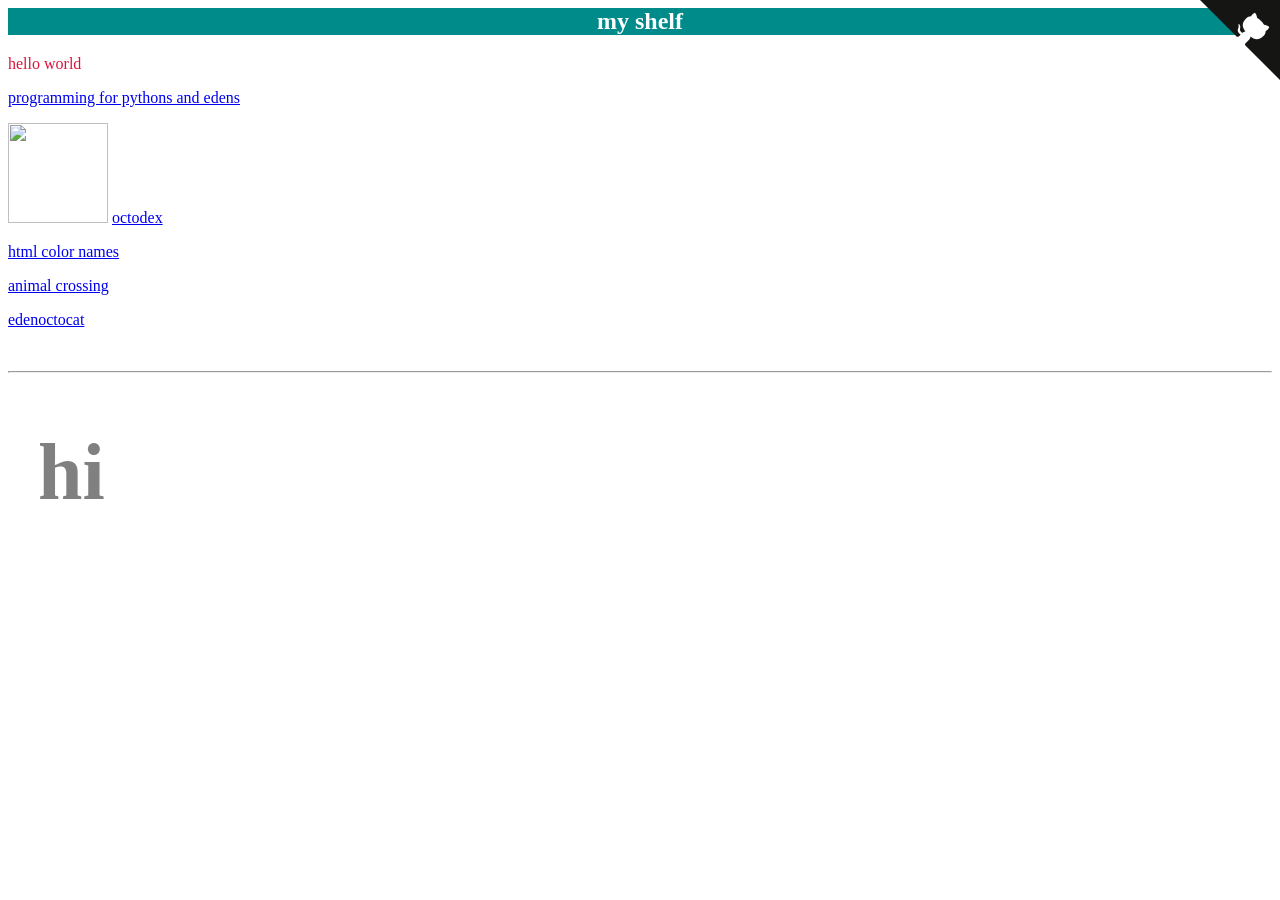
==== index.html @ 803ab1ca "add links and image" ====
<html>
	<head>
		<title>edenoctocat</title>
	</head>
	<body>
		<h2 style="background-color:darkcyan; color:white; text-align:center;">my shelf</h2>
		<p style="color:crimson;">hello world</p>
		<p><a href="https://www.are.na/david-reinfurt/programming-for-pythons-amp-edens">programming for pythons and edens</a></p>
		<p>
			<img src="https://octodex.github.com/images/original.png" width=100>
			<a href="https://octodex.github.com">octodex</a>
		</p>
		<p><a href="https://www.w3schools.com/colors/colors_names.asp">html color names</a></p>
		<p><a href="https://github.com/edenoctocat/animalcrossing">animal crossing</a></p>
		<p>
			<a href="https://edenoctocat.github.io">edenoctocat</a>
		</p>
		<br>
		<hr>
		<h1 style="font-size:80px; color:grey; margin-left:30px;">hi</h1>

		<a href="https://your-url" class="github-corner" aria-label="View source on GitHub"><svg width="80" height="80" viewBox="0 0 250 250" style="fill:#151513; color:#fff; position: absolute; top: 0; border: 0; right: 0;" aria-hidden="true"><path d="M0,0 L115,115 L130,115 L142,142 L250,250 L250,0 Z"></path><path d="M128.3,109.0 C113.8,99.7 119.0,89.6 119.0,89.6 C122.0,82.7 120.5,78.6 120.5,78.6 C119.2,72.0 123.4,76.3 123.4,76.3 C127.3,80.9 125.5,87.3 125.5,87.3 C122.9,97.6 130.6,101.9 134.4,103.2" fill="currentColor" style="transform-origin: 130px 106px;" class="octo-arm"></path><path d="M115.0,115.0 C114.9,115.1 118.7,116.5 119.8,115.4 L133.7,101.6 C136.9,99.2 139.9,98.4 142.2,98.6 C133.8,88.0 127.5,74.4 143.8,58.0 C148.5,53.4 154.0,51.2 159.7,51.0 C160.3,49.4 163.2,43.6 171.4,40.1 C171.4,40.1 176.1,42.5 178.8,56.2 C183.1,58.6 187.2,61.8 190.9,65.4 C194.5,69.0 197.7,73.2 200.1,77.6 C213.8,80.2 216.3,84.9 216.3,84.9 C212.7,93.1 206.9,96.0 205.4,96.6 C205.1,102.4 203.0,107.8 198.3,112.5 C181.9,128.9 168.3,122.5 157.7,114.1 C157.9,116.9 156.7,120.9 152.7,124.9 L141.0,136.5 C139.8,137.7 141.6,141.9 141.8,141.8 Z" fill="currentColor" class="octo-body"></path></svg></a><style>.github-corner:hover .octo-arm{animation:octocat-wave 560ms ease-in-out}@keyframes octocat-wave{0%,100%{transform:rotate(0)}20%,60%{transform:rotate(-25deg)}40%,80%{transform:rotate(10deg)}}@media (max-width:500px){.github-corner:hover .octo-arm{animation:none}.github-corner .octo-arm{animation:octocat-wave 560ms ease-in-out}}</style>
	</body>
</html>
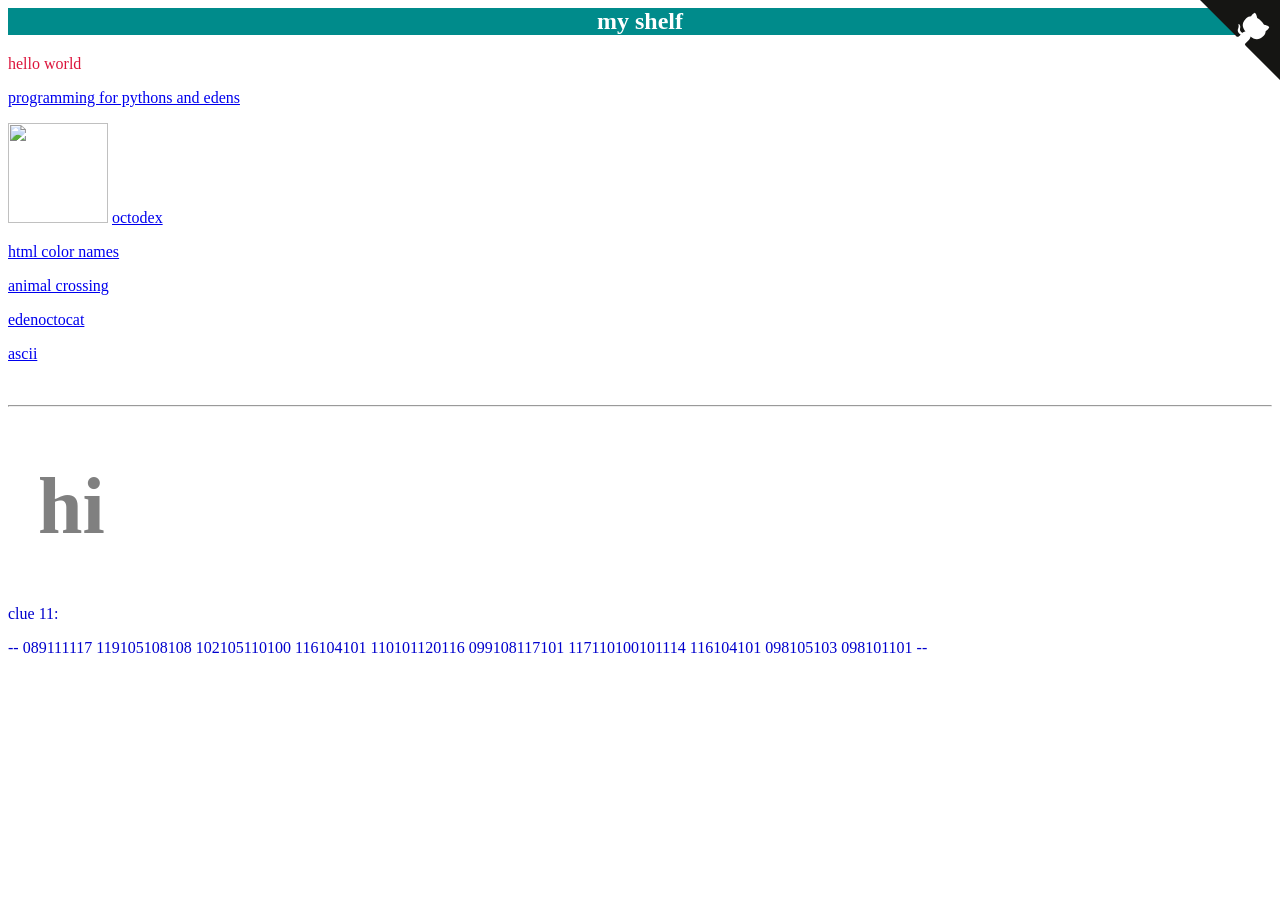
==== commit 13a61450: "add new links and clue" ====
--- a/index.html
+++ b/index.html
@@ -12,12 +12,15 @@
 		</p>
 		<p><a href="https://www.w3schools.com/colors/colors_names.asp">html color names</a></p>
 		<p><a href="https://github.com/edenoctocat/animalcrossing">animal crossing</a></p>
-		<p>
-			<a href="https://edenoctocat.github.io">edenoctocat</a>
-		</p>
+		<p><a href="https://edenoctocat.github.io">edenoctocat</a></p>
+		<p><a href="http://sticksandstones.kstrom.com/appen.html">ascii</a></p>
 		<br>
 		<hr>
 		<h1 style="font-size:80px; color:grey; margin-left:30px;">hi</h1>
+		<p style="color:mediumblue;">clue 11:</p>
+		<p style="color:mediumblue;">
+			-- 089111117 119105108108 102105110100 116104101 110101120116 099108117101 117110100101114 116104101 098105103 098101101 --
+		</p>
 
 		<a href="https://your-url" class="github-corner" aria-label="View source on GitHub"><svg width="80" height="80" viewBox="0 0 250 250" style="fill:#151513; color:#fff; position: absolute; top: 0; border: 0; right: 0;" aria-hidden="true"><path d="M0,0 L115,115 L130,115 L142,142 L250,250 L250,0 Z"></path><path d="M128.3,109.0 C113.8,99.7 119.0,89.6 119.0,89.6 C122.0,82.7 120.5,78.6 120.5,78.6 C119.2,72.0 123.4,76.3 123.4,76.3 C127.3,80.9 125.5,87.3 125.5,87.3 C122.9,97.6 130.6,101.9 134.4,103.2" fill="currentColor" style="transform-origin: 130px 106px;" class="octo-arm"></path><path d="M115.0,115.0 C114.9,115.1 118.7,116.5 119.8,115.4 L133.7,101.6 C136.9,99.2 139.9,98.4 142.2,98.6 C133.8,88.0 127.5,74.4 143.8,58.0 C148.5,53.4 154.0,51.2 159.7,51.0 C160.3,49.4 163.2,43.6 171.4,40.1 C171.4,40.1 176.1,42.5 178.8,56.2 C183.1,58.6 187.2,61.8 190.9,65.4 C194.5,69.0 197.7,73.2 200.1,77.6 C213.8,80.2 216.3,84.9 216.3,84.9 C212.7,93.1 206.9,96.0 205.4,96.6 C205.1,102.4 203.0,107.8 198.3,112.5 C181.9,128.9 168.3,122.5 157.7,114.1 C157.9,116.9 156.7,120.9 152.7,124.9 L141.0,136.5 C139.8,137.7 141.6,141.9 141.8,141.8 Z" fill="currentColor" class="octo-body"></path></svg></a><style>.github-corner:hover .octo-arm{animation:octocat-wave 560ms ease-in-out}@keyframes octocat-wave{0%,100%{transform:rotate(0)}20%,60%{transform:rotate(-25deg)}40%,80%{transform:rotate(10deg)}}@media (max-width:500px){.github-corner:hover .octo-arm{animation:none}.github-corner .octo-arm{animation:octocat-wave 560ms ease-in-out}}</style>
 	</body>
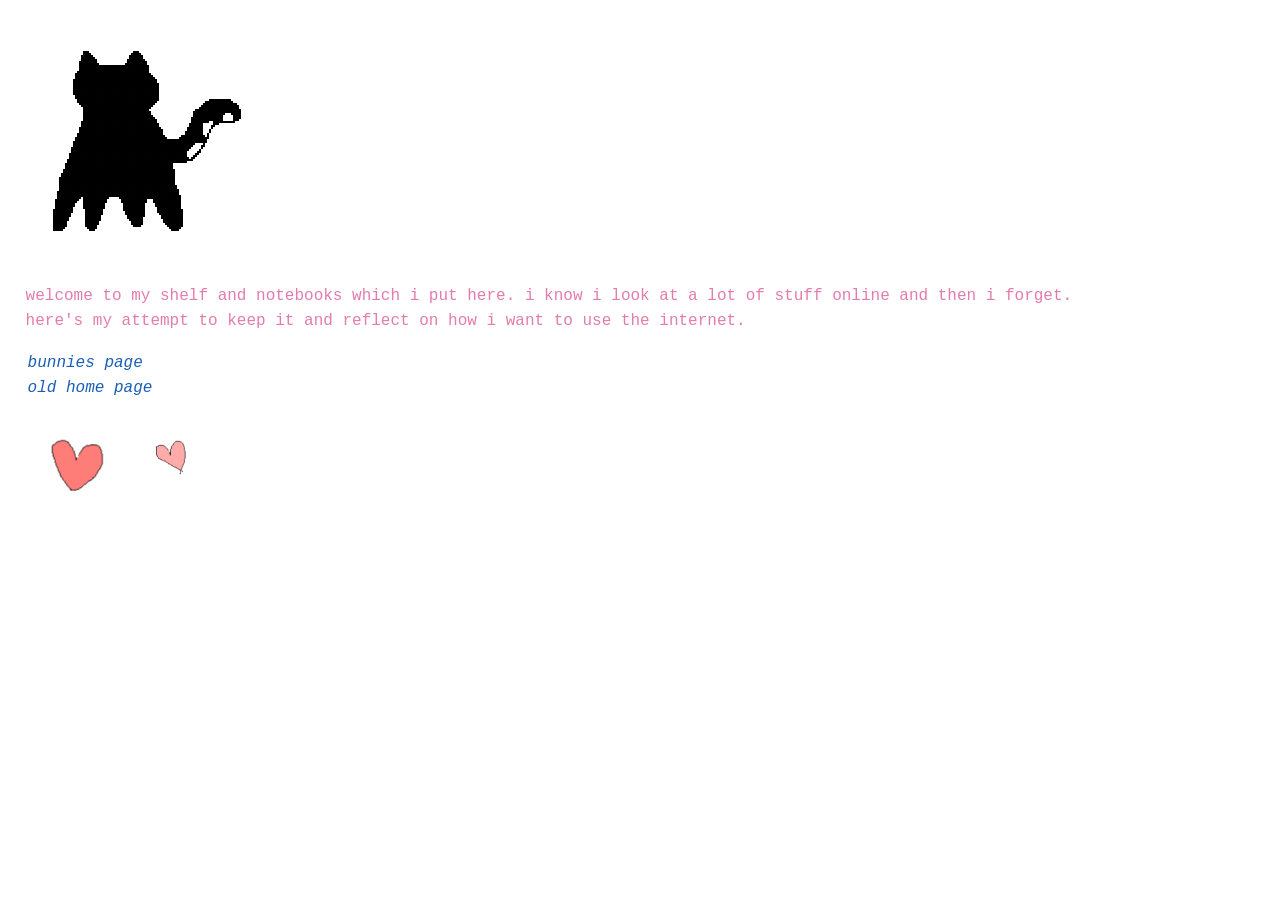
==== commit aaf1c315: "update website format" ====
--- a/index.html
+++ b/index.html
@@ -1,27 +1,34 @@
+<!DOCTYPE html>
 <html>
 	<head>
+		<meta charset="UTF-8">
 		<title>edenoctocat</title>
+  		<link rel="stylesheet" href="assets/css/style.css">
 	</head>
 	<body>
-		<h2 style="background-color:darkcyan; color:white; text-align:center;">my shelf</h2>
-		<p style="color:crimson;">hello world</p>
-		<p><a href="https://www.are.na/david-reinfurt/programming-for-pythons-amp-edens">programming for pythons and edens</a></p>
-		<p>
-			<img src="https://octodex.github.com/images/original.png" width=100>
-			<a href="https://octodex.github.com">octodex</a>
-		</p>
-		<p><a href="https://www.w3schools.com/colors/colors_names.asp">html color names</a></p>
-		<p><a href="https://github.com/edenoctocat/animalcrossing">animal crossing</a></p>
-		<p><a href="https://edenoctocat.github.io">edenoctocat</a></p>
-		<p><a href="http://sticksandstones.kstrom.com/appen.html">ascii</a></p>
-		<br>
-		<hr>
-		<h1 style="font-size:80px; color:grey; margin-left:30px;">hi</h1>
-		<p style="color:mediumblue;">clue 11:</p>
-		<p style="color:mediumblue;">
-			-- 089111117 119105108108 102105110100 116104101 110101120116 099108117101 117110100101114 116104101 098105103 098101101 --
-		</p>
+		<div id="homepage">
+			<img src="assets/images/octocat-2.png">
+		
+			<p style="color:rgb(227, 124, 173)">
+				welcome to my shelf and notebooks which i put here. i know i look at a lot of stuff online and then i forget. <br>
+				here's my attempt to keep it and reflect on how i want to use the internet.
+			</p>
 
-		<a href="https://your-url" class="github-corner" aria-label="View source on GitHub"><svg width="80" height="80" viewBox="0 0 250 250" style="fill:#151513; color:#fff; position: absolute; top: 0; border: 0; right: 0;" aria-hidden="true"><path d="M0,0 L115,115 L130,115 L142,142 L250,250 L250,0 Z"></path><path d="M128.3,109.0 C113.8,99.7 119.0,89.6 119.0,89.6 C122.0,82.7 120.5,78.6 120.5,78.6 C119.2,72.0 123.4,76.3 123.4,76.3 C127.3,80.9 125.5,87.3 125.5,87.3 C122.9,97.6 130.6,101.9 134.4,103.2" fill="currentColor" style="transform-origin: 130px 106px;" class="octo-arm"></path><path d="M115.0,115.0 C114.9,115.1 118.7,116.5 119.8,115.4 L133.7,101.6 C136.9,99.2 139.9,98.4 142.2,98.6 C133.8,88.0 127.5,74.4 143.8,58.0 C148.5,53.4 154.0,51.2 159.7,51.0 C160.3,49.4 163.2,43.6 171.4,40.1 C171.4,40.1 176.1,42.5 178.8,56.2 C183.1,58.6 187.2,61.8 190.9,65.4 C194.5,69.0 197.7,73.2 200.1,77.6 C213.8,80.2 216.3,84.9 216.3,84.9 C212.7,93.1 206.9,96.0 205.4,96.6 C205.1,102.4 203.0,107.8 198.3,112.5 C181.9,128.9 168.3,122.5 157.7,114.1 C157.9,116.9 156.7,120.9 152.7,124.9 L141.0,136.5 C139.8,137.7 141.6,141.9 141.8,141.8 Z" fill="currentColor" class="octo-body"></path></svg></a><style>.github-corner:hover .octo-arm{animation:octocat-wave 560ms ease-in-out}@keyframes octocat-wave{0%,100%{transform:rotate(0)}20%,60%{transform:rotate(-25deg)}40%,80%{transform:rotate(10deg)}}@media (max-width:500px){.github-corner:hover .octo-arm{animation:none}.github-corner .octo-arm{animation:octocat-wave 560ms ease-in-out}}</style>
+			<div>
+				<p class="linkpage">
+					<a href="/bunnies/">bunnies page</a> <br>
+					<a href="/old-home/">old home page</a>
+				</p>
+			</div>
+
+			<div>
+				<img src="assets/images/heart-2.png" style="width: 10vh; display: inline-block;">
+				<img src="assets/images/heart-1.png" style="width: 10vh; display: inline-block;">
+			</div>
+			
+		</div>
+	
+		
+
 	</body>
 </html>
--- a/assets/css/style.css
+++ b/assets/css/style.css
@@ -0,0 +1,77 @@
+/* general */
+
+* {
+  box-sizing: border-box;
+}
+ 
+body {
+  margin: 0;
+  font-family: Courier New;
+  line-height: 1.6;
+  color: #222;
+  background-color: #ffffff;
+}
+ 
+
+/* layout */
+
+.container {
+  max-width: 800px;
+  margin: 0 auto;
+  padding: 0 20px;
+  display: flex;
+}
+ 
+/* headings */
+
+h1, h2, h3, h4 {
+  line-height: 1.25;
+  margin-top: 1.5em;
+  margin-bottom: 0.5em;
+}
+ 
+h1 {
+  font-size: 2.2rem;
+}
+ 
+h2 {
+  font-size: 1.6rem;
+}
+ 
+h3 {
+  font-size: 1.3rem;
+}
+ 
+/* links */
+
+a {
+  color: #1a5fb4;
+  text-decoration: none;
+  font-style: italic;
+}
+ 
+a:hover {
+  text-decoration: underline;
+}
+
+.linkpage {
+  margin: 2px;
+} 
+
+/* images */
+
+img {
+  max-width: 100%;
+  height: auto;
+  display: block;
+  border-radius: 6px;
+  margin: 20px 0;
+}
+
+/* home page */
+
+#homepage {
+  margin: 2vw;
+  /* padding: 1vw; 
+  border: 1px black solid; */
+}
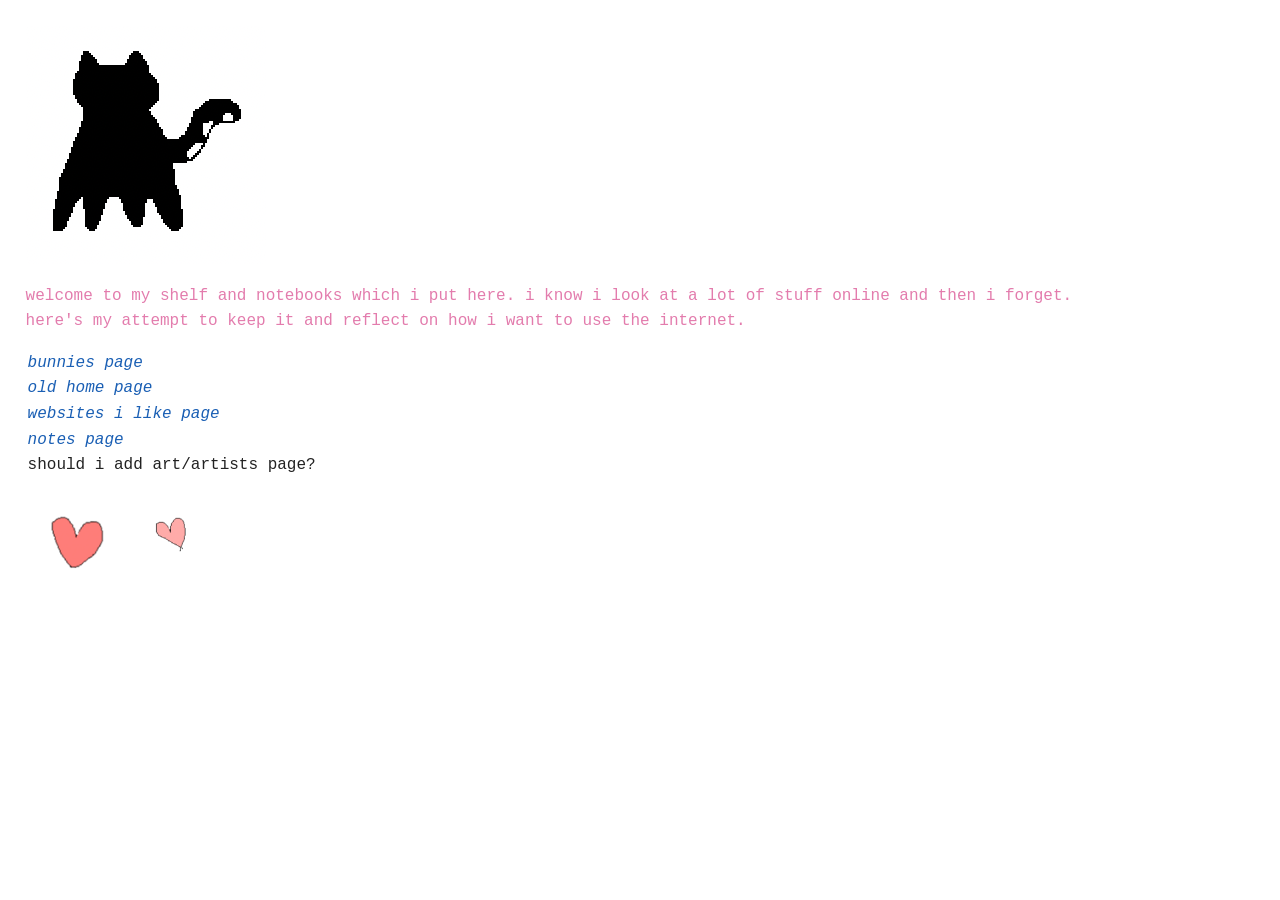
==== commit 1593dd45: "add notes and websites pages" ====
--- a/index.html
+++ b/index.html
@@ -3,27 +3,32 @@
 	<head>
 		<meta charset="UTF-8">
 		<title>edenoctocat</title>
-  		<link rel="stylesheet" href="assets/css/style.css">
+  		<link rel="stylesheet" href="/assets/css/style.css">
+		<link rel="icon" type="image/x-icon" href="/favicon.ico">
 	</head>
 	<body>
 		<div id="homepage">
-			<img src="assets/images/octocat-2.png">
+			<img src="/assets/images/octocat-2.png">
 		
-			<p style="color:rgb(227, 124, 173)">
+			<p class="pink-text">
 				welcome to my shelf and notebooks which i put here. i know i look at a lot of stuff online and then i forget. <br>
 				here's my attempt to keep it and reflect on how i want to use the internet.
 			</p>
 
 			<div>
 				<p class="linkpage">
-					<a href="/bunnies/">bunnies page</a> <br>
-					<a href="/old-home/">old home page</a>
+					<a href="/bunnies/">bunnies page</a><br>
+					<a href="/old-home/">old home page</a><br>
+					<a href="/websites-i-like/">websites i like page</a><br>
+					<a href="/notes/">notes page</a><br>
+					should i add art/artists page?<br>
+					
 				</p>
 			</div>
 
 			<div>
-				<img src="assets/images/heart-2.png" style="width: 10vh; display: inline-block;">
-				<img src="assets/images/heart-1.png" style="width: 10vh; display: inline-block;">
+				<img src="/assets/images/heart-2.png" style="width: 10vh; display: inline-block;">
+				<img src="/assets/images/heart-1.png" style="width: 10vh; display: inline-block;">
 			</div>
 			
 		</div>
--- a/assets/css/style.css
+++ b/assets/css/style.css
@@ -68,10 +68,154 @@
   margin: 20px 0;
 }
 
+.img-container {
+  display: flex;
+  justify-content: center;
+}
+
+/* nav */
+
+nav {
+  padding: 20px 0;
+  margin-bottom: 30px;
+  cursor: cell;
+}
+ 
+nav a {
+  margin-right: 20px;
+  font-weight: 500;
+  color: #222;
+}
+ 
+nav a:hover {
+  color: #1a5fb4;
+  text-decoration: underline;
+}
+
+.side-nav-trigger {
+  position: fixed;
+  top: 8%;
+  right: 2%;
+  transform: translateY(-50%);
+  z-index: 1000;
+  display: flex;
+  align-items: center;
+}
+
+.side-nav-icon {
+  background-color: #82b0ff;
+  color: #fff;
+  width: 50px;
+  height: 50px;
+  display: flex;
+  align-items: center;
+  justify-content: center;
+  border-radius: 6px;
+  font-size: 1.2rem;
+  cursor: cell;
+}
+
+.side-nav-panel {
+  display: flex;
+  flex-direction: column;
+  background-color: #fff;
+  border: none;
+  padding: 10px 0;
+
+  /* hidden by default: pushed off to the right */
+  max-width: 0;
+  overflow: hidden;
+  white-space: nowrap;
+  transition: max-width;
+  cursor: cell;
+}
+
+.side-nav-panel a {
+  padding: 10px 20px;
+  color: #222;
+  text-decoration: none;
+}
+
+.side-nav-panel a:hover {
+  background-color: #ffffff;
+  color: #1a5fb4;
+}
+
+/* reveal on hover of the whole trigger area */
+.side-nav-trigger:hover .side-nav-panel {
+  max-width: 200px;
+}
+
+/* badge */
+
+.badge {
+  text-align: center;
+  margin: 20px 0 40px;
+}
+
+.badge img {
+  width: 60px;
+  height: 60px;
+  margin: 0 auto;
+  border-radius: 50%;
+}
+
+.badge img:hover {
+  cursor: cell;
+}
+
+/* text */
+
+.pink-text {
+  color: rgb(227, 124, 173);
+}
+
+.small-text {
+  font-size: 0.6rem;
+  color: rgb(68, 68, 68);
+}
+
 /* home page */
 
 #homepage {
   margin: 2vw;
   /* padding: 1vw; 
   border: 1px black solid; */
+}
+
+/* pages */
+
+.subpage {
+  margin: 2vw;
+}
+
+.notespage {
+  /* display: flex; */
+  align-items: center;
+  justify-content: center;
+  padding: 0 10vw 0 10vw;
+}
+
+/* notes */
+
+.notes-grid {
+  display: flex;
+  justify-content: stretch;
+  flex-wrap: wrap;
+  gap: 16px;
+  padding: 20px 0;
+}
+
+.note-box {
+  /* border: 1px solid #ddd; */
+  border: 1px solid rgb(255, 200, 227);
+  border-radius: 12px;
+  padding: 16px 20px;
+  flex: 1 1 300px;   /* grow, shrink, base width 250px */
+  max-width: 500px;  /* keeps boxes from stretching too wide on big screens */
+  background-color: #fff;
+}
+
+.note-box h3 {
+  margin-top: 0;
 }
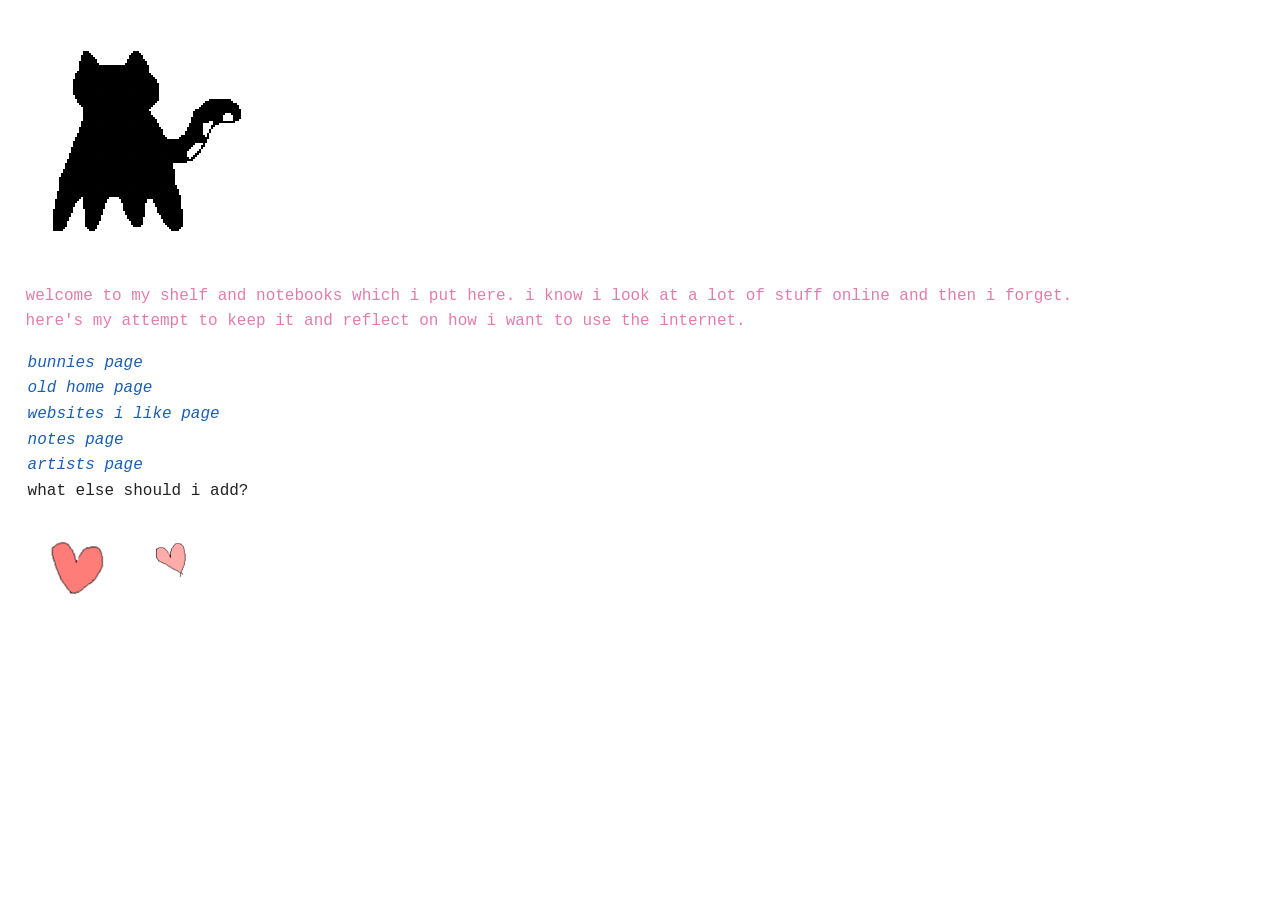
==== commit 74bc9e7d: "add my stuff and artists pages" ====
--- a/index.html
+++ b/index.html
@@ -21,13 +21,14 @@
 					<a href="/old-home/">old home page</a><br>
 					<a href="/websites-i-like/">websites i like page</a><br>
 					<a href="/notes/">notes page</a><br>
-					should i add art/artists page?<br>
-					
+					<a href="/art-artists/">artists page</a><br>
+					what else should i add?<br>
+
 				</p>
 			</div>
 
 			<div>
-				<img src="/assets/images/heart-2.png" style="width: 10vh; display: inline-block;">
+				<a href="/my-stuff/"><img src="/assets/images/heart-2.png" style="width: 10vh; display: inline-block;"></a>
 				<img src="/assets/images/heart-1.png" style="width: 10vh; display: inline-block;">
 			</div>
 			
--- a/assets/css/style.css
+++ b/assets/css/style.css
@@ -73,6 +73,138 @@
   justify-content: center;
 }
 
+.img-gallery {
+  display: flex;
+  flex-wrap: wrap;
+  gap: 16px;
+  padding: 20px 0;
+}
+
+.gallery-item {
+  flex: 0 1 250px;
+  max-width: 350px;
+  border-radius: 12px;
+  overflow: hidden;
+  /* border: 1px solid #ddd; */
+}
+
+.gallery-item img {
+  width: 100%;
+  height: 250px;
+  object-fit: cover;   /* crops to fill the box without distorting */
+  display: block;
+  margin: 0;           /* override the base stylesheet's img margin */
+  border-radius: 0;    /* the rounding comes from .gallery-item instead */
+}
+
+.gallery-item:hover {
+  cursor: help;
+}
+
+.info-box {
+  display: none; /* Hidden by default */
+  position: fixed; /* Stay in place */
+  z-index: 1; /* Sit on top */
+  padding-top: 100px; /* Location of the box */
+  left: 0;
+  top: 0;
+  width: 100%; /* Full width */
+  height: 100%; /* Full height */
+  overflow: auto; /* Enable scroll if needed */
+}
+
+/* The Modal (background) */
+.modal {
+  display: none; /* Hidden by default */
+  position: fixed; /* Stay in place */
+  z-index: 1; /* Sit on top */
+  padding-top: 100px; /* Location of the box */
+  left: 0;
+  top: 0;
+  width: 100%; /* Full width */
+  height: 100%; /* Full height */
+  overflow: auto; /* Enable scroll if needed */
+  background-color: rgb(0,0,0); /* Fallback color */
+  background-color: rgba(0,0,0,0.9); /* Black w/ opacity */
+}
+
+/* Modal Content (image) */
+.modal-content {
+  margin: auto;
+  display: block;
+  height: auto;
+  width: auto;
+  max-width: 700px;
+}
+
+/* Caption of Modal Image */
+#caption {
+  margin: auto;
+  display: block;
+  width: 80%;
+  max-width: 700px;
+  text-align: left;
+  color: #ccc;
+  padding: 10px 0;
+  height: 150px;
+}
+
+/* box content */
+.info-content {
+  /* background-color: #fefefe; */
+  display: none;
+  /* margin: auto;
+  padding: 20px;
+  border: 1px solid #888;
+  width: 80%; */
+}
+
+/* close button */
+.close-button {
+  font-size: 28px;
+  position: absolute;
+  top: 15px;
+  right: 35px;
+  color: #f1f1f1;
+  transition: 0.3s;
+}
+
+.close-button:hover,
+.close-button:focus {
+  text-decoration: underline;
+  cursor: cell;
+}
+
+/* question box */
+
+.question-opener {
+  cursor: help;
+  color: rgb(178, 139, 223);
+}
+
+.question-box {
+  display: none;
+  position: absolute;
+  width: 100px;
+  height: 100px;
+  background-color: #3b82f6;
+  border-radius: 8px;
+  box-shadow: 0 4px 6px rgba(0, 0, 0, 0.1);
+  pointer-events: none; /* prevents the box from blocking future clicks */
+  transform: translate(-50%, -50%);
+}
+
+.question-box-info {
+  display: none;
+  margin: auto;
+  /* width: 80%;
+  max-width: 700px; */
+  text-align: left;
+  color: #ccc;
+  padding: 10px 0;
+  height: 150px;
+}
+
 /* nav */
 
 nav {
@@ -173,6 +305,20 @@
 .small-text {
   font-size: 0.6rem;
   color: rgb(68, 68, 68);
+}
+
+.center-col {
+  max-width: 900px;
+  margin-left: auto;
+  margin-right: auto;
+  width: 100%;
+}
+
+.center-col img {
+  max-width: 800px;
+  margin-left: auto;
+  margin-right: auto;
+  width: 100%;
 }
 
 /* home page */
